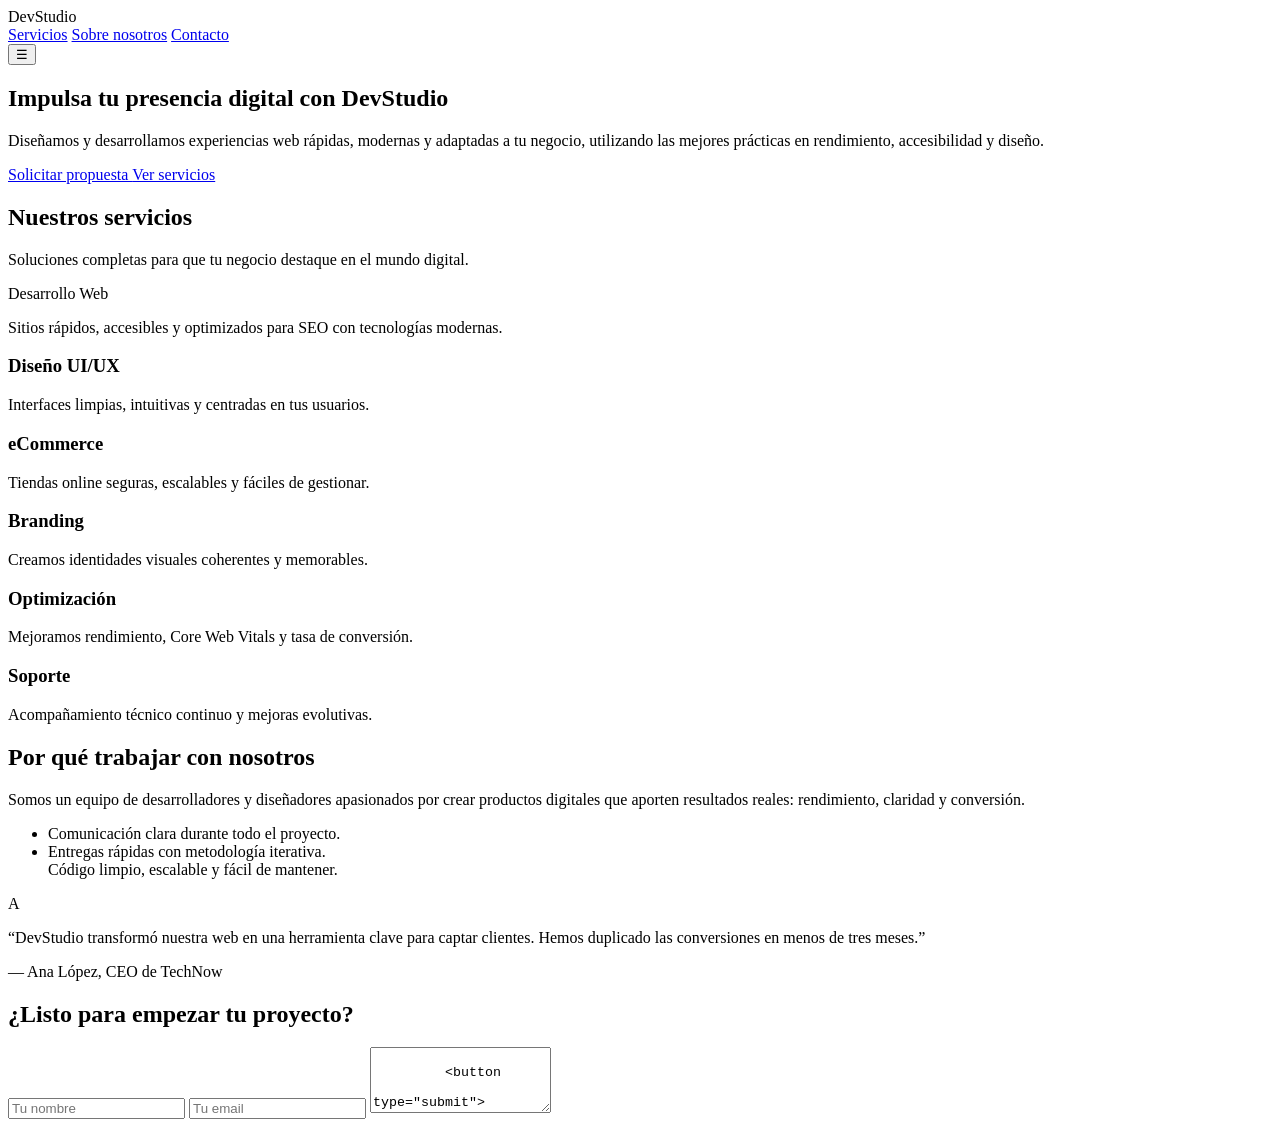
==== Nueva carpeta/index.html @ 18362087 "Commit" ====
<!DOCTYPE html>
<html lang="es">
<head>
  <meta charset="UTF-8">
  <meta name="viewport" content="width=device-width, initial-scale=1.0">
  <link href="/src/style.css" rel="stylesheet">
 
  <title>DevStudio - Landing</title>
</head>
<body >
  <!-- NAVBAR -->
  <header>
    <nav >
      <div >
        <span >Dev</span>Studio
      </div>
      <div class="">
        <a href="#servicios" class="">Servicios</a>
        <a href="#sobre-nosotros" class="">Sobre nosotros</a>
        <a href="#contacto" class="">Contacto</a>
      </div>
      <!-- Botón menú móvil (solo visual) -->
      <button>
        ☰
      </button>
    </nav>
  </header>

  <!-- HERO -->
  <section id="hero" >
    <div >
      <div >
        <!-- Texto -->
        <div>
          <h1 >
            Impulsa tu presencia digital con <span class="text-indigo-400">DevStudio</span>
          </h1>
          <p ">
            Diseñamos y desarrollamos experiencias web rápidas, modernas y adaptadas a tu negocio,
            utilizando las mejores prácticas en rendimiento, accesibilidad y diseño.
          </p>
          <div >
            <a href="#contacto">
              
              Solicitar propuesta
            </a>
            <a href="#servicios">
              
             Ver servicios
            </a>
          </div>
        </div>

        <!-- Bloque decorativo -->
        <div >
          <div >
            <div ">
              <span ></span>
              <span ></span>
              <span ></span>
            </div>
            <div class="">
              <div class=""></div>
              <div class="></div>
              <div class=""></div>
              <div class=">
                <div class="></div>
                <div class="h"></div>
                <div class="h"></div>
              </div>
            </div>
          </div>
        </div>
      </div>
    </div>
  </section>

  <!-- SERVICIOS -->
  <section id="servicios" >
    <div >
      <div >
        <h2 >Nuestros servicios</h2>
        <p >
          Soluciones completas para que tu negocio destaque en el mundo digital.
        </p>
      </div>

      <div >
        <article ">
          <h3">Desarrollo Web</h3>
          <p >
            Sitios rápidos, accesibles y optimizados para SEO con tecnologías modernas.
          </p>
        </article>

        <article ">
          <h3 >Diseño UI/UX</h3>
          <p >
            Interfaces limpias, intuitivas y centradas en tus usuarios.
          </p>
        </article>

       <article ">
          <h3 >eCommerce</h3>
          <p >
            Tiendas online seguras, escalables y fáciles de gestionar.
          </p>
        </article>

       <article ">
          <h3 >Branding</h3>
          <p >
            Creamos identidades visuales coherentes y memorables.
          </p>
        </article>

       <article ">
          <h3 >Optimización</h3>
          <p c>
            Mejoramos rendimiento, Core Web Vitals y tasa de conversión.
          </p>
        </article>

       <article ">
          <h3 >Soporte</h3>
          <p >
            Acompañamiento técnico continuo y mejoras evolutivas.
          </p>
        </article>
      </div>
    </div>
  </section>

  <!-- SOBRE NOSOTROS / TESTIMONIO -->
  <section id="sobre-nosotros" >
    <div >
      <div>
        <h2 >Por qué trabajar con nosotros</h2>
        <p ">
          Somos un equipo de desarrolladores y diseñadores apasionados por crear productos digitales
          que aporten resultados reales: rendimiento, claridad y conversión.
        </p>
        <ul >
          <li >
            <span ></span>
            <span>Comunicación clara durante todo el proyecto.</span>
          </li>
          <li ">
            <span></span>
            <span>Entregas rápidas con metodología iterativa.</span>
          </li>
          <li">
            <span "></span>
            <span>Código limpio, escalable y fácil de mantener.</span>
          </li>
        </ul>
      </div>

      <div>
        <div >
          <div >
            A
          </div>
          <p >
            “DevStudio transformó nuestra web en una herramienta clave para captar clientes.
            Hemos duplicado las conversiones en menos de tres meses.”
          </p>
          <p >
            — Ana López, CEO de TechNow
          </p>
        </div>
      </div>
    </div>
  </section>

  <!-- CONTACTO / CTA FINAL -->
  <section id="contacto" >
    <div ">
      <div >
        <h2 >
          ¿Listo para empezar tu proyecto?
        </h2>
        <p 
          Cuéntanos tu idea y te responderemos con una propuesta personalizada.
        </p>
        <form >
          <input
            type="text"
            placeholder="Tu nombre">
          
        <input
            type="email"
            placeholder="Tu email">
        
       <textarea
            rows="4"
            placeholder="Cuéntanos sobre tu proyecto">
          
         <button
            type="submit">
           
        Enviar mensaje
          </button>
        </form>
      </div>
    </div>
  </section>

  <!-- FOOTER -->
  <footer >
    <div >
      <p>© 2025 DevStudio. Todos los derechos reservados.</p>
      <div >
        <a href="#hero" >Inicio</a>
        <a href="#servicios" >Servicios</a>
        <a href="#sobre-nosotros">Sobre nosotros</a>
        <a href="#contacto" >Contacto</a>
      </div>
    </div>
  </footer>
</body>
</html>
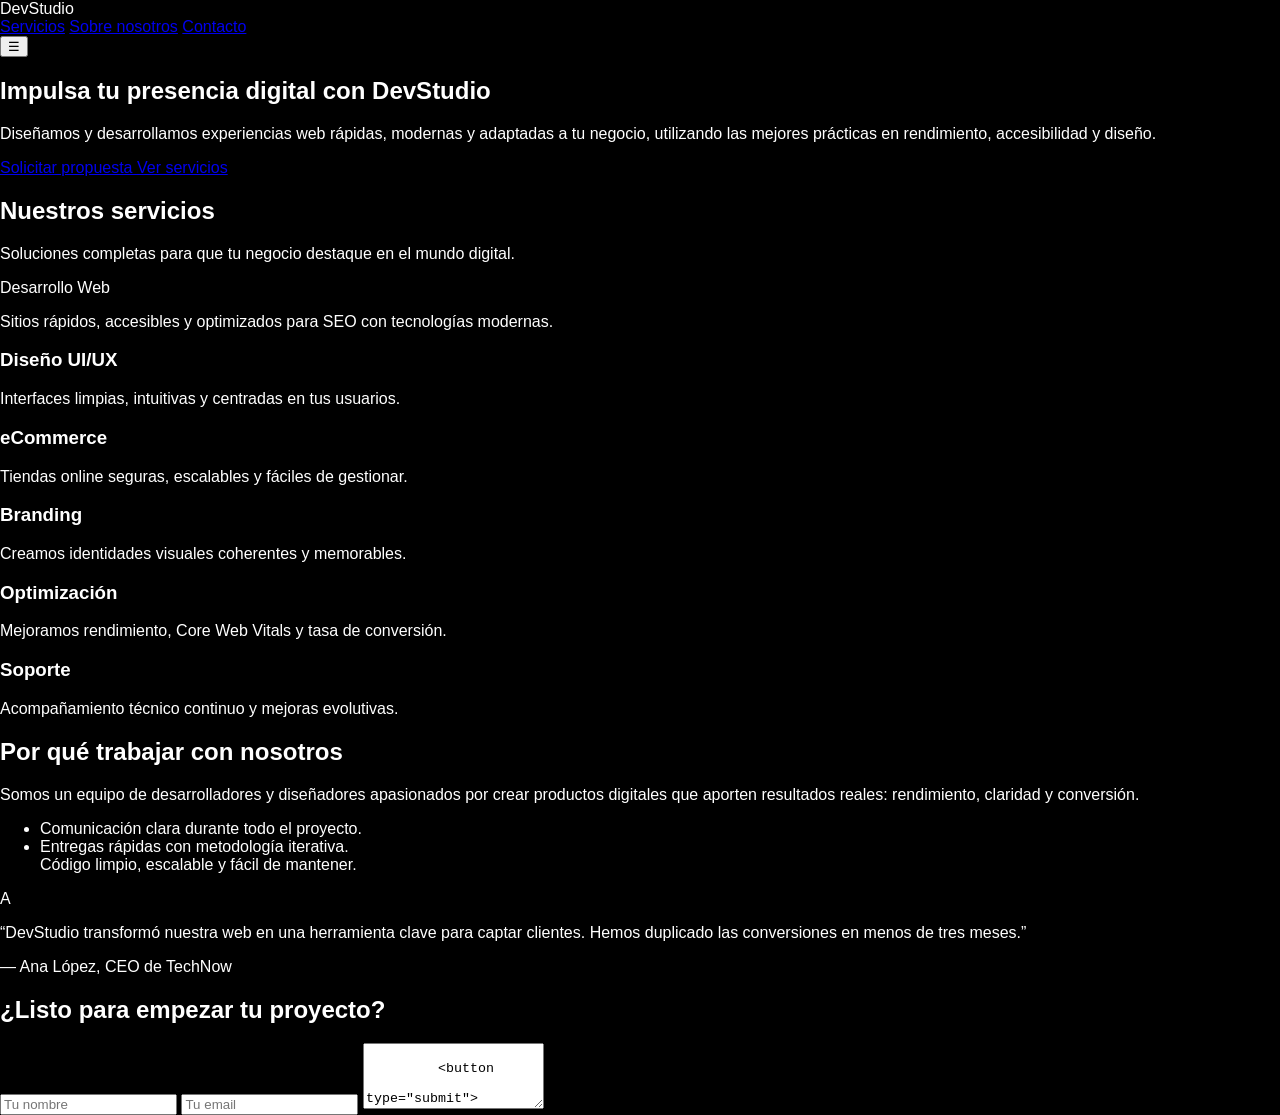
==== commit 32726acc: "Commit" ====
--- a/Nueva carpeta/index.html
+++ b/Nueva carpeta/index.html
@@ -3,7 +3,7 @@
 <head>
   <meta charset="UTF-8">
   <meta name="viewport" content="width=device-width, initial-scale=1.0">
-  <link href="/src/style.css" rel="stylesheet">
+  <link rel="stylesheet" href="style.css">
  
   <title>DevStudio - Landing</title>
 </head>
--- a/Nueva carpeta/style.css
+++ b/Nueva carpeta/style.css
@@ -0,0 +1,13 @@
+body {
+    background-color: black;
+    font-family: Arial, Helvetica, sans-serif;
+    color: white;
+    /*background-color: white;*/
+    /*background-color: var(--bg-primary);*/
+    margin: 0;
+    padding: 0;
+    overflow-x: hidden;
+}
+header {
+    position: sticky;
+}
